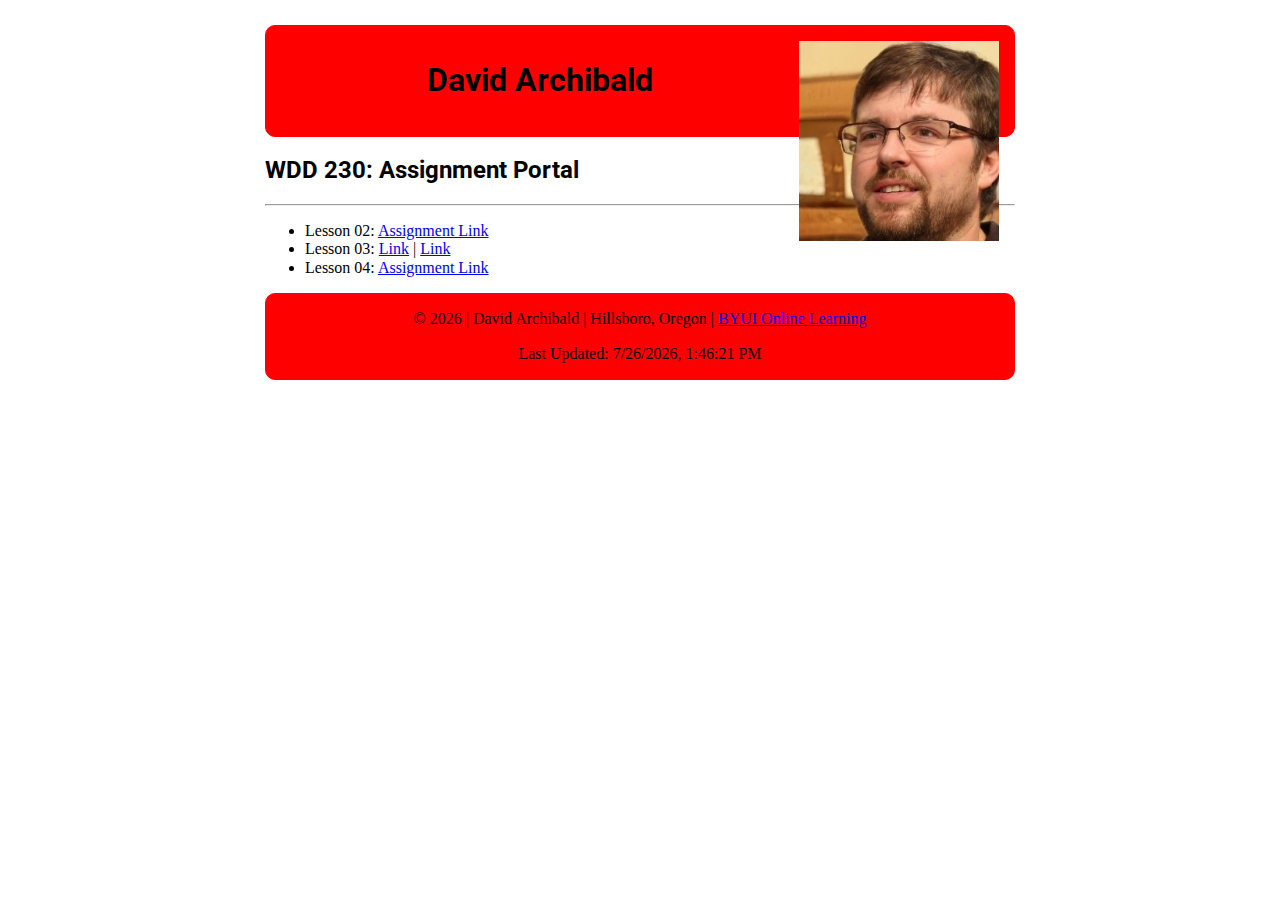
==== index.html @ 0858a956 "Base page" ====
<!DOCTYPE html>

<html lang="en">
	<head>
		<meta charset="utf-8" />

		<title>The HTML5 Herald</title>
		<meta name="description" content="Assignment portal for David Archibald in BYUI's WDD 230 course." />
		<meta name="author" content="David Archibald" />
		<meta name="viewport" content="width=device-width, initial-scale=1" />

		<link rel="stylesheet" href="css/small.css?v=1.0" />
		<link rel="stylesheet" href="css/medium.css?v=1.0" />
		<link rel="stylesheet" href="css/normalize.css?v=1.0" />
		<link href="https://fonts.googleapis.com/css2?family=Roboto&display=swap" rel="stylesheet" />
	</head>

	<body>
		<script src="js/scripts.js"></script>

		<div id="container">
			<header class="block" id="face-container">
				<h1 id="title" class="heading">David Archibald</h1>
				<img id="face" src="face.jpeg" alt="A random human face generated by thispersondoesnotexist.org" />
			</header>

			<div id="body">
				<h2 class="heading">WDD 230: Assignment Portal</h2>
				<hr />

				<ul id="assignments">
					<li class="assignment">Lesson 02: <a class="assignment-link" href="#">Assignment Link</a></li>
					<li class="assignment">
						Lesson 03: <a class="assignment-link" href="#">Link</a> |
						<a class="assignment-link" href="#">Link</a>
					</li>
					<li class="assignment">Lesson 04: <a class="assignment-link" href="#">Assignment Link</a></li>
				</ul>
			</div>

			<footer class="block">
				<p class="footer-text">
					<span id="copyright">
						&copy; <span id="copyright-year"><noscript>Unknown</noscript></span>
					</span>
					<span class="divider">|</span>
					<span id="name">David Archibald</span>
					<span class="divider">|</span>
					<span id="location">Hillsboro, Oregon</span>
					<span class="divider">|</span>
					<span id="learning">
						<a href="https://byui.edu/">BYUI Online Learning</a>
					</span>
				</p>
				<p id="last-updated">
					Last Updated: <span id="last-updated-time"><noscript>Unknown</noscript></span>
				</p>
			</footer>
		</div>
	</body>
</html>
---- css/small.css ----
:root {
	--block-color: red;
}

#container {
	max-width: 750px;
	margin: 0 auto;
	padding: 0 3%;
	margin-top: 25px;
}

.block {
	border: 1px solid var(--block-color);
	background-color: var(--block-color);
	border-radius: 10px;
	text-align: center;
}

#face-container {
	padding: 15px;
}

#title {
	align-self: center;
	font-size: 2rem;
}

#face {
	width: 200px;
	height: 200px;
}

.heading {
	font-family: 'Roboto', sans-serif;
}
---- css/medium.css ----
/* The query breakpoint was increased because my page has additional padding and it began to clip. */
/* If this is a requirement to be 32.5em, the fix is to remove the padding */
@media screen and (min-width: 45em) {
	#title {
		display: inline-block;
	}

	#face {
		float: right;
	}
}
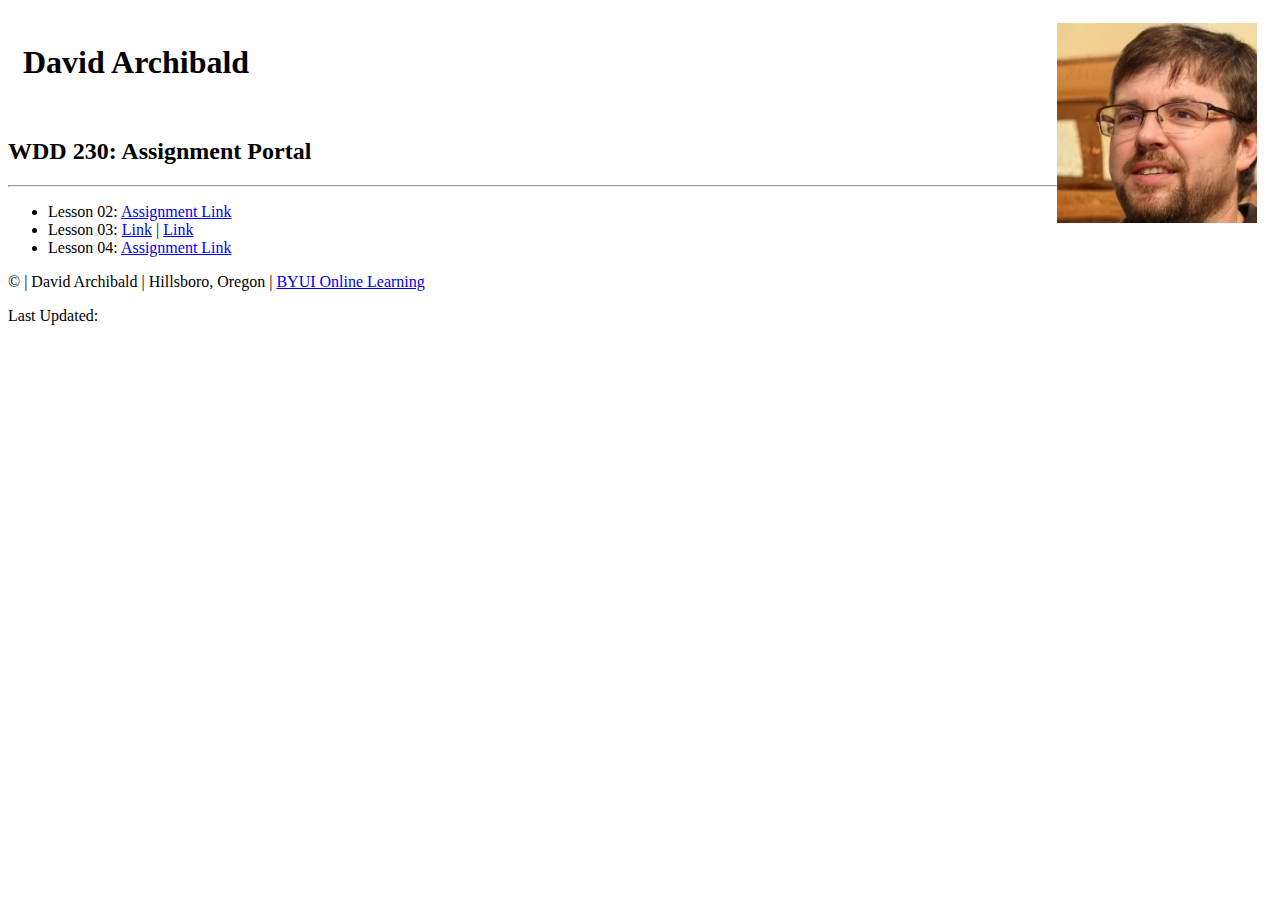
==== commit 4efa070a: "Home directory" ====
--- a/index.html
+++ b/index.html
@@ -4,24 +4,29 @@
 	<head>
 		<meta charset="utf-8" />
 
-		<title>The HTML5 Herald</title>
+		<title>Assignment Portal</title>
 		<meta name="description" content="Assignment portal for David Archibald in BYUI's WDD 230 course." />
 		<meta name="author" content="David Archibald" />
 		<meta name="viewport" content="width=device-width, initial-scale=1" />
 
-		<link rel="stylesheet" href="css/small.css?v=1.0" />
-		<link rel="stylesheet" href="css/medium.css?v=1.0" />
-		<link rel="stylesheet" href="css/normalize.css?v=1.0" />
+		<link rel="stylesheet" href="shared/css/blocks.css?v=1.0" />
+		<link rel="stylesheet" href="home/css/small.css?v=1.0" />
+		<link rel="stylesheet" href="home/css/medium.css?v=1.0" />
+		<link rel="stylesheet" href="shared/css/normalize.css?v=1.0" />
 		<link href="https://fonts.googleapis.com/css2?family=Roboto&display=swap" rel="stylesheet" />
 	</head>
 
 	<body>
-		<script src="js/scripts.js"></script>
+		<script src="shared/js/fillFooter.js"></script>
 
 		<div id="container">
 			<header class="block" id="face-container">
 				<h1 id="title" class="heading">David Archibald</h1>
-				<img id="face" src="face.jpeg" alt="A random human face generated by thispersondoesnotexist.org" />
+				<img
+					id="face"
+					src="home/images/face.jpeg"
+					alt="A random human face generated by thispersondoesnotexist.org"
+				/>
 			</header>
 
 			<div id="body">
--- a/home/css/small.css
+++ b/home/css/small.css
@@ -0,0 +1,13 @@
+#face-container {
+	padding: 15px;
+}
+
+#face {
+	width: 200px;
+	height: 200px;
+}
+
+#container {
+	margin: 0 auto;
+	max-width: var(--width);
+}
--- a/home/css/medium.css
+++ b/home/css/medium.css
@@ -0,0 +1,11 @@
+/* The query breakpoint was increased because my page has additional padding and it began to clip. */
+/* If this is a requirement to be 32.5em, the fix is to remove the padding */
+@media screen and (min-width: 45em) {
+	#title {
+		display: inline-block;
+	}
+
+	#face {
+		float: right;
+	}
+}
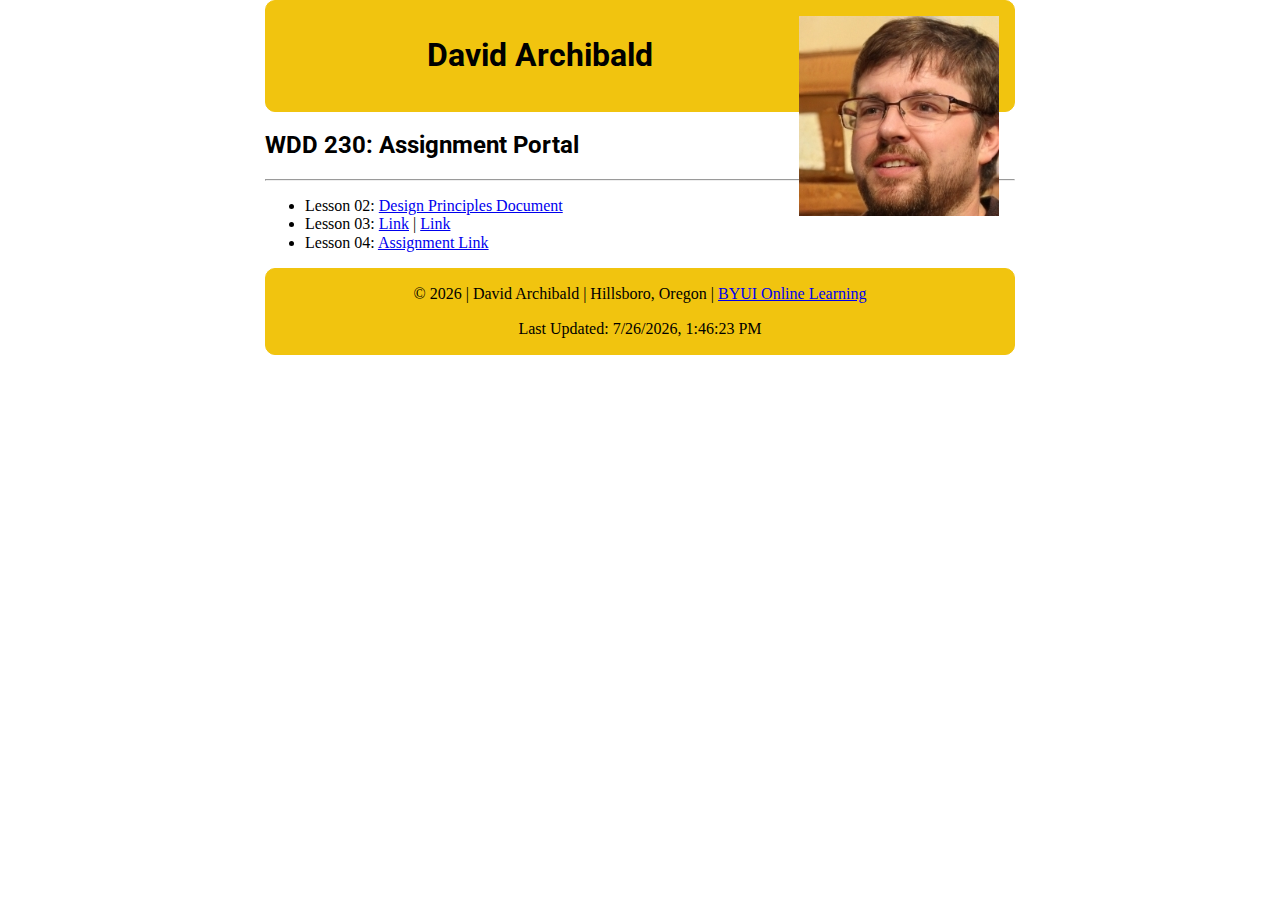
==== commit d8632cf3: "Lesson 02" ====
--- a/index.html
+++ b/index.html
@@ -34,7 +34,10 @@
 				<hr />
 
 				<ul id="assignments">
-					<li class="assignment">Lesson 02: <a class="assignment-link" href="#">Assignment Link</a></li>
+					<li class="assignment">
+						Lesson 02:
+						<a class="assignment-link" href="lesson2/design-principles.html">Design Principles Document</a>
+					</li>
 					<li class="assignment">
 						Lesson 03: <a class="assignment-link" href="#">Link</a> |
 						<a class="assignment-link" href="#">Link</a>
--- a/shared/css/blocks.css
+++ b/shared/css/blocks.css
@@ -0,0 +1,27 @@
+:root {
+	--block-color: #f1c40f;
+	--width: 750px;
+}
+
+#container {
+	padding: 0 3%;
+	margin-top: 25px;
+}
+
+.block {
+	max-width: var(--width);
+	border: 1px solid var(--block-color);
+	background-color: var(--block-color);
+	border-radius: 10px;
+	text-align: center;
+	margin: 0 auto;
+}
+
+#title {
+	align-self: center;
+	font-size: 2rem;
+}
+
+.heading {
+	font-family: 'Roboto', sans-serif;
+}
